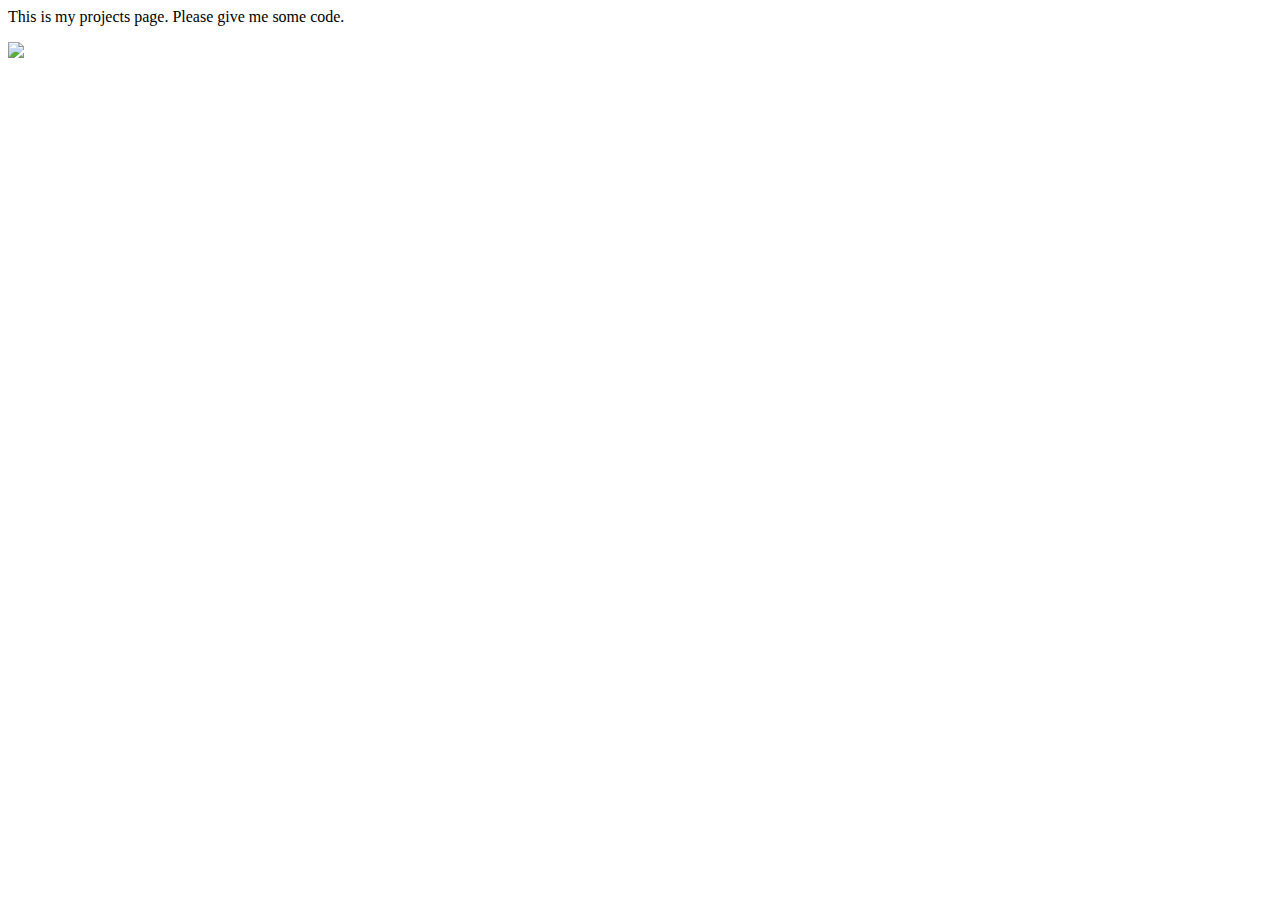
==== public_html/Projects.html @ 916b03e2 "Initial project files." ====
<html>
    <head>
        <title>TODO supply a title</title>
        <meta charset="UTF-8">
        <meta name="viewport" content="width=device-width, initial-scale=1.0">
    </head>
    <body>
        <p>This is my projects page. Please give me some code.</p>
        <img src="http://www.car-orange.com/wp-content/uploads//honda-civic-jdm-ek-coupe-szeiaco8.jpg ">
    </body>
</html>
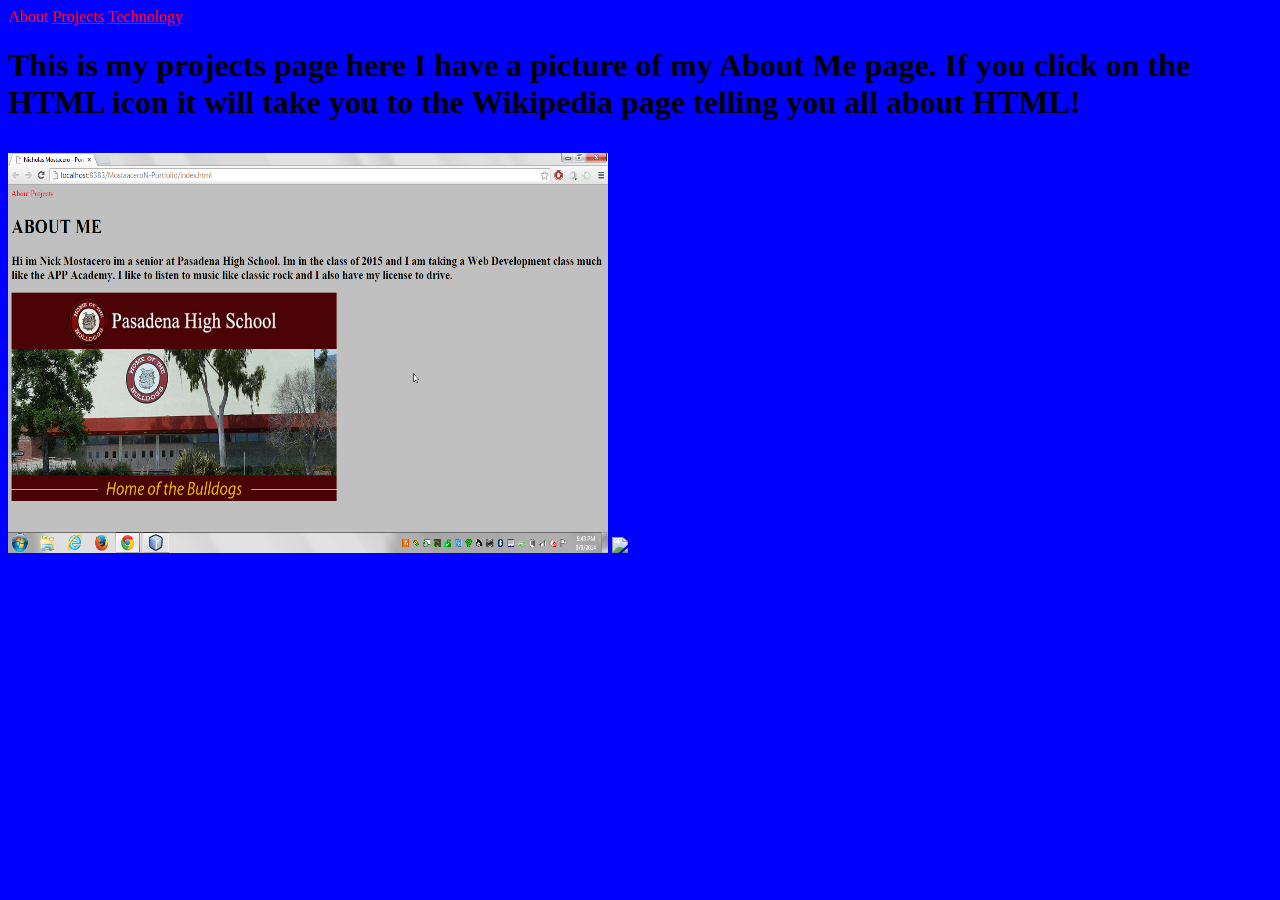
==== commit 5512a963: "my portfolio" ====
--- a/public_html/Projects.html
+++ b/public_html/Projects.html
@@ -1,11 +1,26 @@
 <html>
     <head>
-        <title>TODO supply a title</title>
+        <title>Projects</title>
         <meta charset="UTF-8">
         <meta name="viewport" content="width=device-width, initial-scale=1.0">
+        <link type="text/css" rel="stylesheet" href="styles.css">
     </head>
-    <body>
-        <p>This is my projects page. Please give me some code.</p>
-        <img src="http://www.car-orange.com/wp-content/uploads//honda-civic-jdm-ek-coupe-szeiaco8.jpg ">
+    <body class="body2">
+        <header>
+            <nav>
+                <a id="current-link" href="index.html">About</a>
+                <a href="projects.html">Projects</a>
+                <a href="Technology.html">Technology</a>
+            </nav>
+        </header>
+        
+        <p><h1>This is my projects page here I have a picture of my About Me page.
+        If you click on the HTML icon it will take you to the Wikipedia page telling 
+        you all about HTML!</p></h1>
+        <img src="screenshot.png" height="400px" width="600px"/>
+   
+        <a href="http://en.wikipedia.org/wiki/HTML">
+            <img src="http://www.thewhitelabelagency.com/wp-content/uploads/flags_DD_HTML.png"/>
+        </a>
     </body>
 </html>--- a/public_html/styles.css
+++ b/public_html/styles.css
@@ -0,0 +1,22 @@
+body {
+    background-color: threedface;
+}
+
+nav a {
+   color: red;
+}
+
+#current-link {
+    text-decoration: none;
+}
+
+.uppercase {
+    text-transform: uppercase;
+    font-size: 38px;
+}
+.body2{
+    background-color: blue;
+}
+.body3{
+    background-color: green;
+}